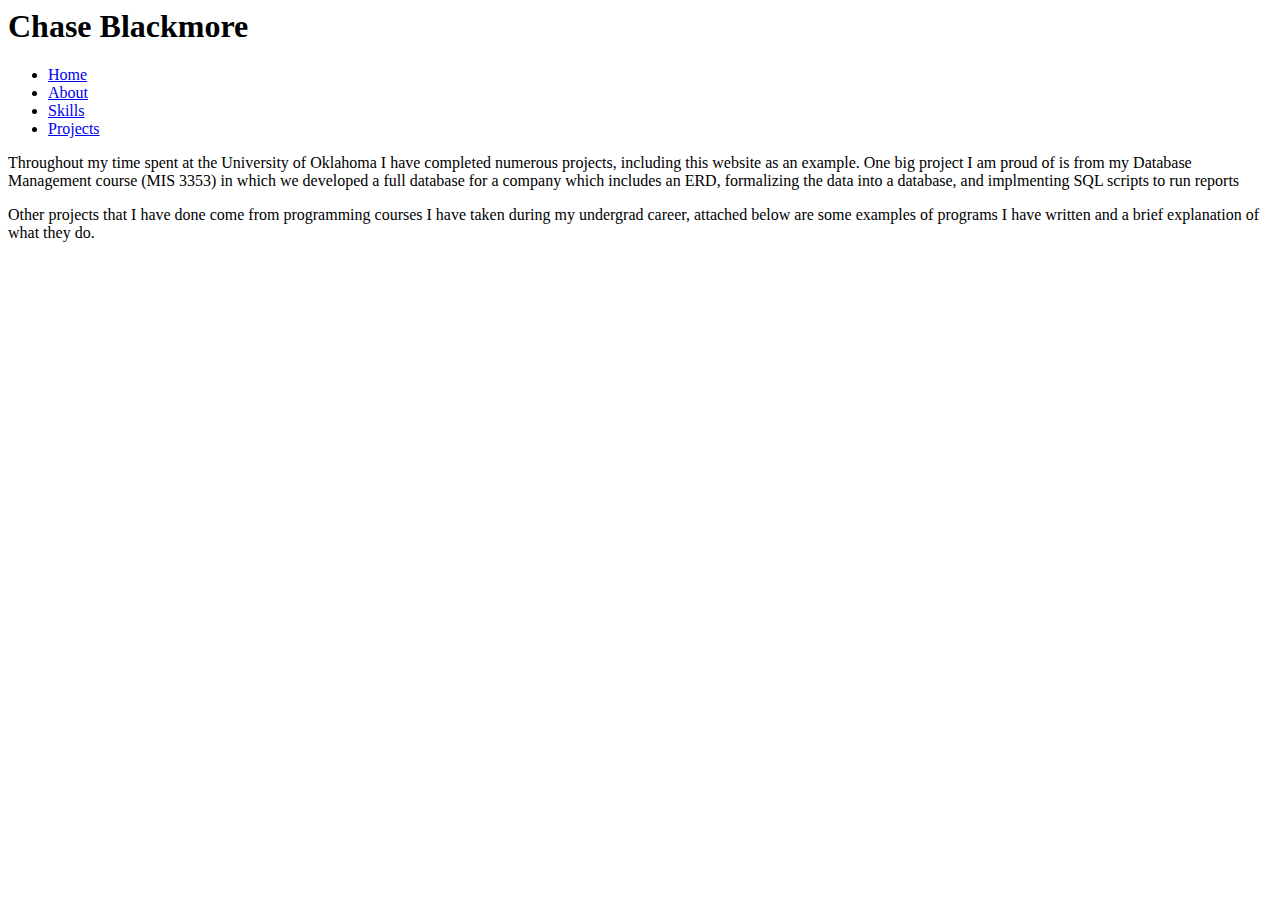
==== Index.html @ 702b1085 "removed solution folder" ====
<!<!DOCTYPE html>
<html>
<head>
    <title> Projects-Chase Blackmore </title>
    <link rel="stylesheet" href="style.css">

</head>
<body>
    <h1> Chase Blackmore </h1>
</body>
<div id="links">
    <ul>
        <li> <a target="_blank" href="C:\Users\black\source\repos\chaseblackmore\chaseblackmore.github.io\Solution1\Home.html">Home</a></li>
        <li> <a target="_blank" href="C:\Users\black\source\repos\chaseblackmore\chaseblackmore.github.io\Solution1\About.html">About</a> </li>
        <li> <a target="_blank" href="C:\Users\black\source\repos\chaseblackmore\chaseblackmore.github.io\Solution1\Skills.html">Skills</a></li>
        <li> <a target="_blank" href="C:\Users\black\source\repos\chaseblackmore\chaseblackmore.github.io\Solution1\Projects.html">Projects</a></li>

    </ul>
</div>
<div id="projectpage">
    <p> Throughout my time spent at the University of Oklahoma I have completed numerous projects, including this website as an example. One big project I am proud of is from my Database Management course (MIS 3353) in which we developed a full database for a company which includes an ERD, formalizing the data into a database, and implmenting SQL scripts to run reports </p>
    <p> Other projects that I have done come from programming courses I have taken during my undergrad career, attached below are some examples of programs I have written and a brief explanation of what they do. </p>
</div>
</html>
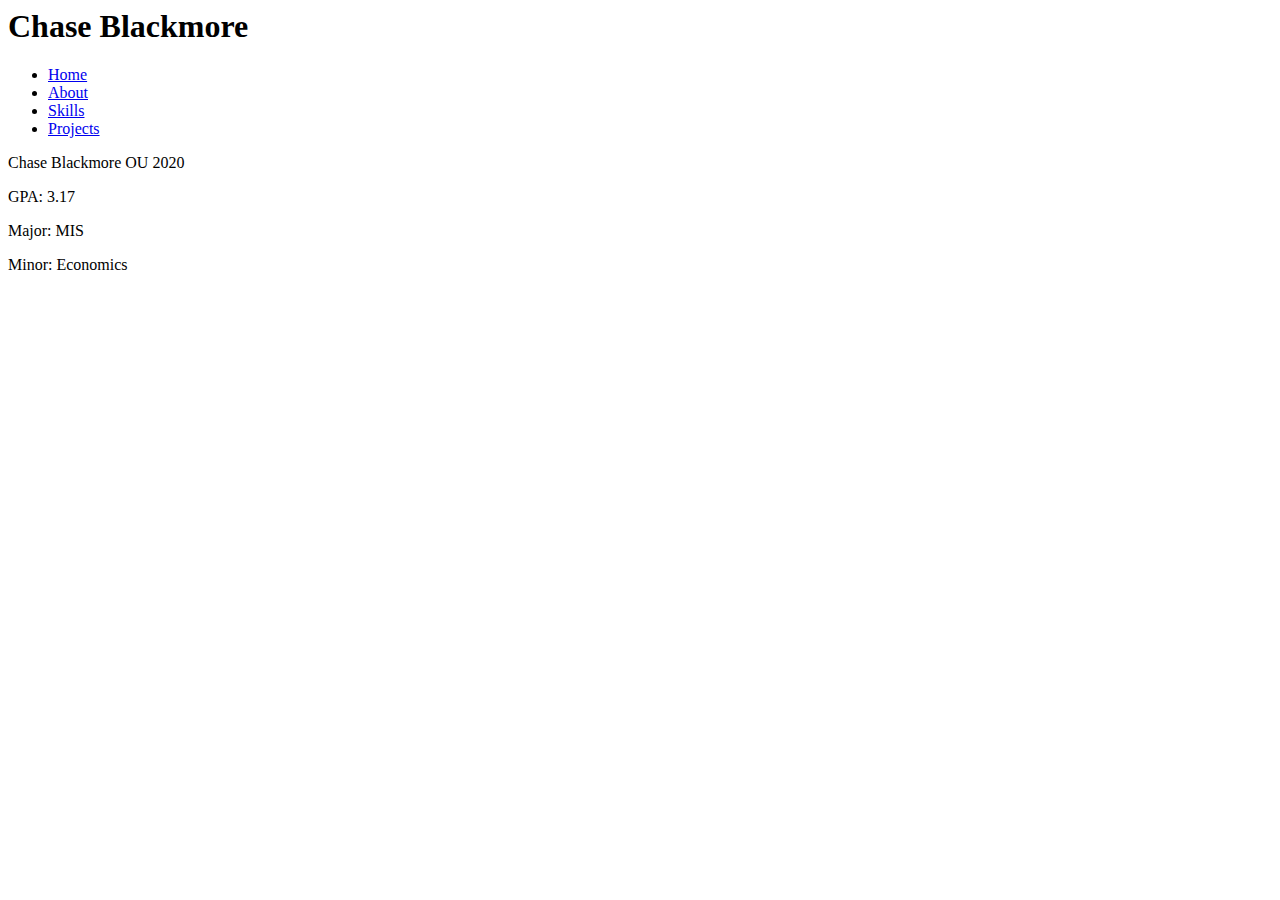
==== commit 4644cbbc: "001" ====
--- a/Index.html
+++ b/Index.html
@@ -1,12 +1,12 @@
 <!<!DOCTYPE html>
 <html>
 <head>
-    <title> Projects-Chase Blackmore </title>
+    <title> Home-Chase Blackmore </title>
     <link rel="stylesheet" href="style.css">
 
 </head>
 <body>
-    <h1> Chase Blackmore </h1>
+    <h1 id="chase"> Chase Blackmore </h1>
 </body>
 <div id="links">
     <ul>
@@ -17,8 +17,11 @@
 
     </ul>
 </div>
-<div id="projectpage">
-    <p> Throughout my time spent at the University of Oklahoma I have completed numerous projects, including this website as an example. One big project I am proud of is from my Database Management course (MIS 3353) in which we developed a full database for a company which includes an ERD, formalizing the data into a database, and implmenting SQL scripts to run reports </p>
-    <p> Other projects that I have done come from programming courses I have taken during my undergrad career, attached below are some examples of programs I have written and a brief explanation of what they do. </p>
+<div id="homepage">
+    <p> Chase Blackmore OU 2020</p>
+    <p>GPA: 3.17 </p>
+    <p>Major: MIS</p>
+    <p>Minor: Economics</p>
 </div>
+
 </html>